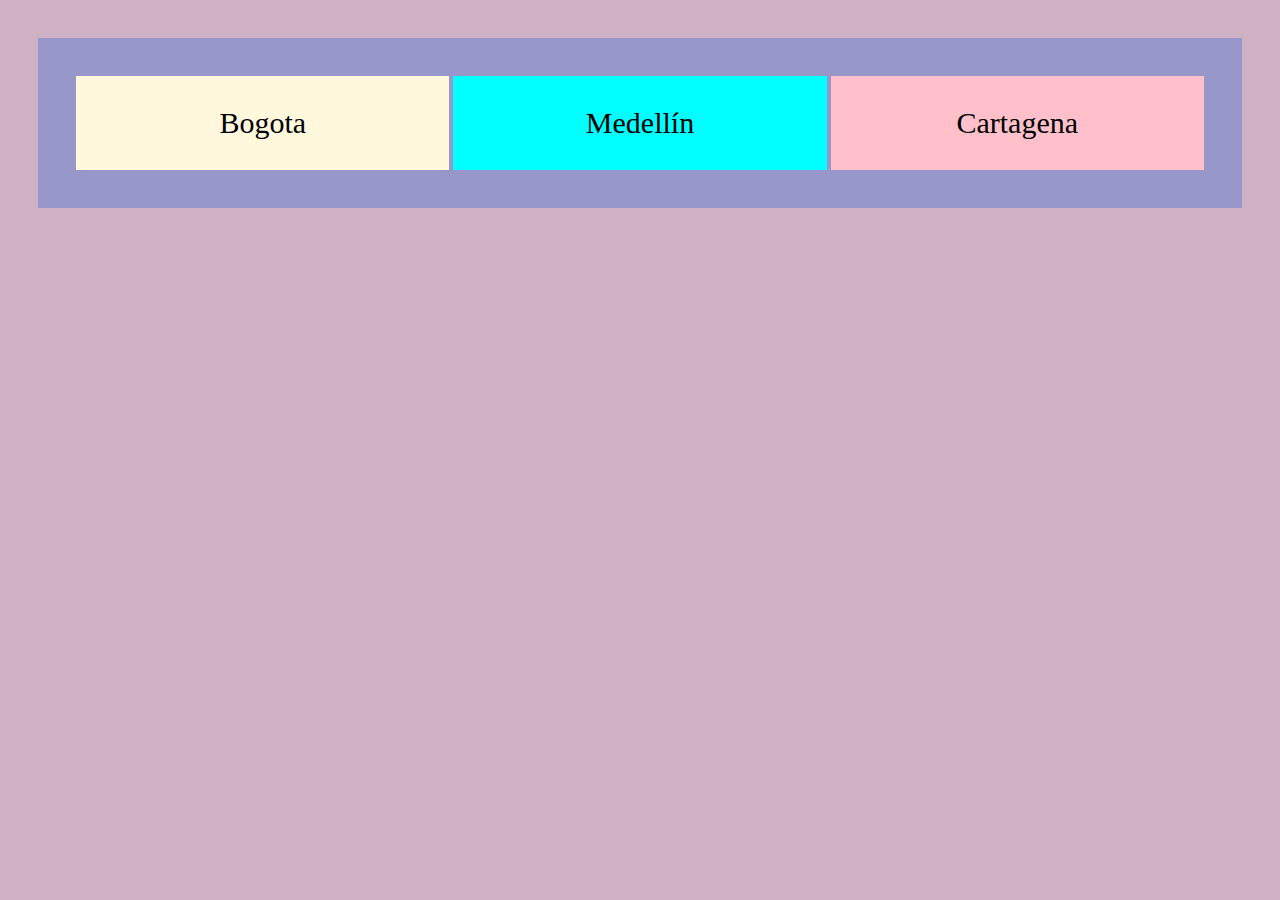
==== index.html @ a0535fb2 "Corrigiendo" ====
<!DOCTYPE html>
<html lang="es">
<head>
    <meta charset="UTF-8">
    <meta name="viewport" content="width=device-width, initial-scale=1.0">
    <link rel="stylesheet" href="css/style.css">
    <title>Ejemplo Flex 1</title>
</head>
<body>
    <div id="contenedor_padre">
        <div id="contenedor_hijo_1" class="contenedor_hijo">
            <p>Bogota</p>
        </div>
        <div id="contenedor_hijo_2" class="contenedor_hijo" >
            <p>Medellín</p>
        </div>
        <div id="contenedor_hijo_3" class="contenedor_hijo" >
            <p>Cartagena</p>
        </div>
    </div>
</body>
</html>
---- css/style.css ----
body {
    background-color: rgb(206, 177, 194);
    padding: 30px;
}

#contenedor_padre {
    background-color: rgb(151, 151, 202);
    padding: 3%;
    display: flex;
    flex-direction:  ;
}

#contenedor_hijo_1 {
    background-color: cornsilk;
    
}

#contenedor_hijo_2 {
    background-color: cyan;

}

#contenedor_hijo_3 {
    background-color: pink;

}
.contenedor_hijo {
    font-size: 30px;
    font-family: 'Times New Roman', Times, serif;
    width: 40%;
    text-align: center;
    margin: 2px;
}
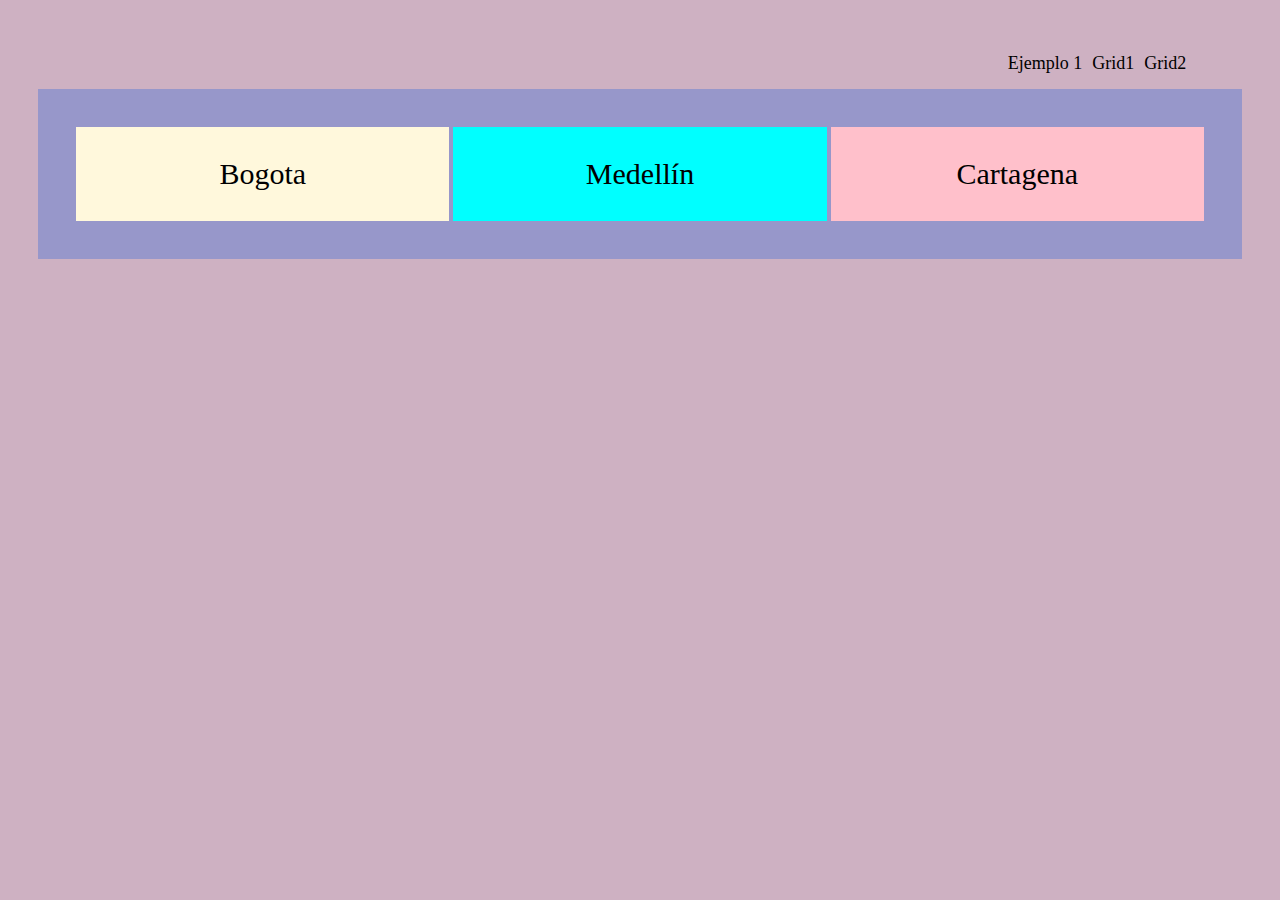
==== commit 0df56775: "Creando menu" ====
--- a/index.html
+++ b/index.html
@@ -4,9 +4,23 @@
     <meta charset="UTF-8">
     <meta name="viewport" content="width=device-width, initial-scale=1.0">
     <link rel="stylesheet" href="css/style.css">
+    <link rel="stylesheet" href="../css/menu.css">
     <title>Ejemplo Flex 1</title>
 </head>
 <body>
+    <nav id="nav">
+        <section id="menu2">
+            <article>
+                <a href="index.html">Ejemplo 1</a>
+            </article>
+            <article>
+                <a href="grid/grid1.html">Grid1</a>
+            </article>
+            <article>
+                <a href="grid/grid2.html">Grid2</a>
+            </article>
+        </section>
+    </nav>
     <div id="contenedor_padre">
         <div id="contenedor_hijo_1" class="contenedor_hijo">
             <p>Bogota</p>
--- a/css/style.css
+++ b/css/style.css
@@ -7,7 +7,8 @@
     background-color: rgb(151, 151, 202);
     padding: 3%;
     display: flex;
-    flex-direction:  ;
+    flex-direction: row;
+    justify-content: flex-start;
 }
 
 #contenedor_hijo_1 {
--- a/css/menu.css
+++ b/css/menu.css
@@ -0,0 +1,22 @@
+#menu2 {
+    font-size: large;
+    padding: 15px;
+    width: 250px;
+    height: auto;
+    display: flex;
+    list-style: none;
+    justify-content: center;
+    align-items: center;
+}
+
+a {
+    text-decoration: none;
+    cursor: pointer;
+    margin-right: 10px;
+    color: black;
+}
+
+#nav {
+    display: flex;
+    justify-content: flex-end;
+}
